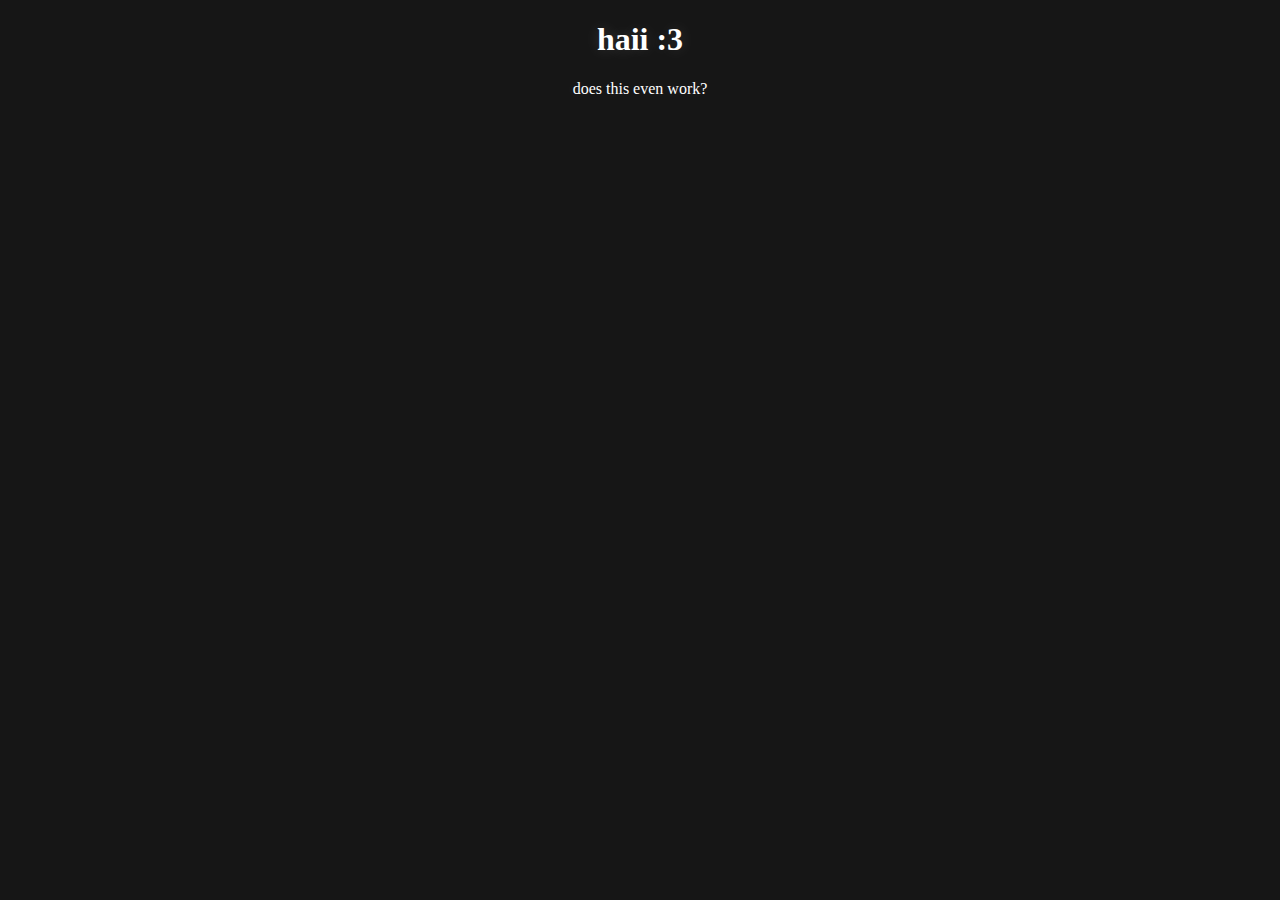
==== index.html @ ef6b5746 "css method didnt work" ====
<!DOCTYPE html>
<html>
	<head>
		<link rel="stylesheet" href="css/styles.css">
		<link rel="preconnect" href="https://fonts.googleapis.com">
		<link rel="preconnect" href="https://fonts.gstatic.com" crossorigin>
		<link href="https://fonts.googleapis.com/css2?family=Saira+Semi+Condensed&display=swap" rel="stylesheet">
	</head>
	<body>
		<center><h1>haii :3</h1></center>
		<center><p>does this even work?</p></center>
	</body>
</html>
---- css/styles.css ----
/* whole website itself */
:root {
    background-color: rgb(22,22,22);
    color: white;
    text-shadow: rgba(255,255,255,0.15) 0 0 15px;
}
.something {
    background: rgb(88,88,88);
}
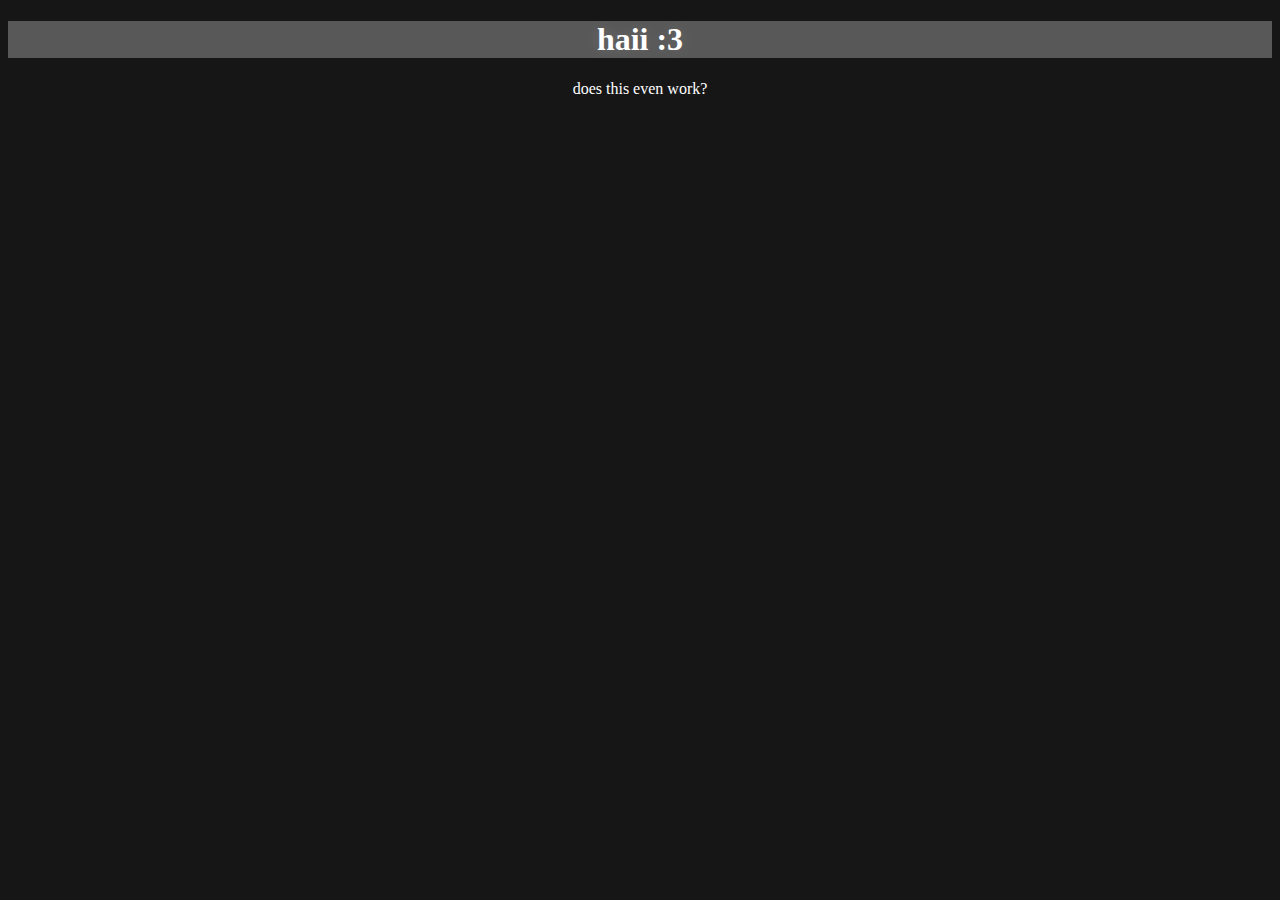
==== commit e971c0fe: "i FORGOR 💀" ====
--- a/index.html
+++ b/index.html
@@ -7,7 +7,7 @@
 		<link href="https://fonts.googleapis.com/css2?family=Saira+Semi+Condensed&display=swap" rel="stylesheet">
 	</head>
 	<body>
-		<center><h1>haii :3</h1></center>
+		<center><h1 class="something">haii :3</h1></center>
 		<center><p>does this even work?</p></center>
 	</body>
 </html>
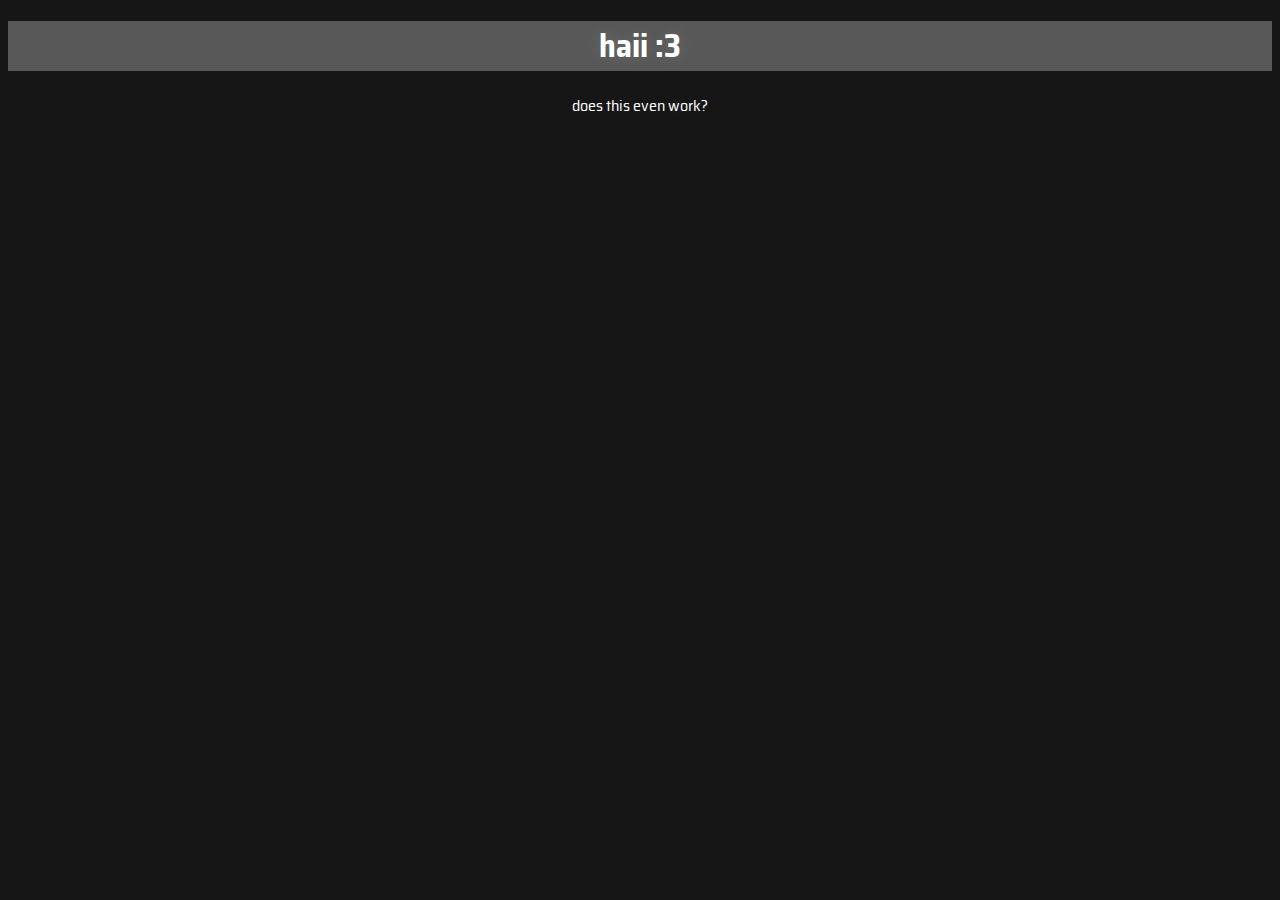
==== commit 0c6ef6be: "site update" ====
--- a/index.html
+++ b/index.html
@@ -6,7 +6,7 @@
 		<link rel="preconnect" href="https://fonts.gstatic.com" crossorigin>
 		<link href="https://fonts.googleapis.com/css2?family=Saira+Semi+Condensed&display=swap" rel="stylesheet">
 	</head>
-	<body>
+	<body class="saira-semi-condensed-regular";>
 		<center><h1 class="something">haii :3</h1></center>
 		<center><p>does this even work?</p></center>
 	</body>
--- a/css/styles.css
+++ b/css/styles.css
@@ -6,4 +6,60 @@
 }
 .something {
     background: rgb(88,88,88);
-}+}
+/*===================================*/
+/*===============FONTS===============*/
+/*===================================*/
+.saira-semi-condensed-thin {
+  font-family: "Saira Semi Condensed", sans-serif;
+  font-weight: 100;
+  font-style: normal;
+}
+
+.saira-semi-condensed-extralight {
+  font-family: "Saira Semi Condensed", sans-serif;
+  font-weight: 200;
+  font-style: normal;
+}
+
+.saira-semi-condensed-light {
+  font-family: "Saira Semi Condensed", sans-serif;
+  font-weight: 300;
+  font-style: normal;
+}
+
+.saira-semi-condensed-regular {
+  font-family: "Saira Semi Condensed", sans-serif;
+  font-weight: 400;
+  font-style: normal;
+}
+
+.saira-semi-condensed-medium {
+  font-family: "Saira Semi Condensed", sans-serif;
+  font-weight: 500;
+  font-style: normal;
+}
+
+.saira-semi-condensed-semibold {
+  font-family: "Saira Semi Condensed", sans-serif;
+  font-weight: 600;
+  font-style: normal;
+}
+
+.saira-semi-condensed-bold {
+  font-family: "Saira Semi Condensed", sans-serif;
+  font-weight: 700;
+  font-style: normal;
+}
+
+.saira-semi-condensed-extrabold {
+  font-family: "Saira Semi Condensed", sans-serif;
+  font-weight: 800;
+  font-style: normal;
+}
+
+.saira-semi-condensed-black {
+  font-family: "Saira Semi Condensed", sans-serif;
+  font-weight: 900;
+  font-style: normal;
+}
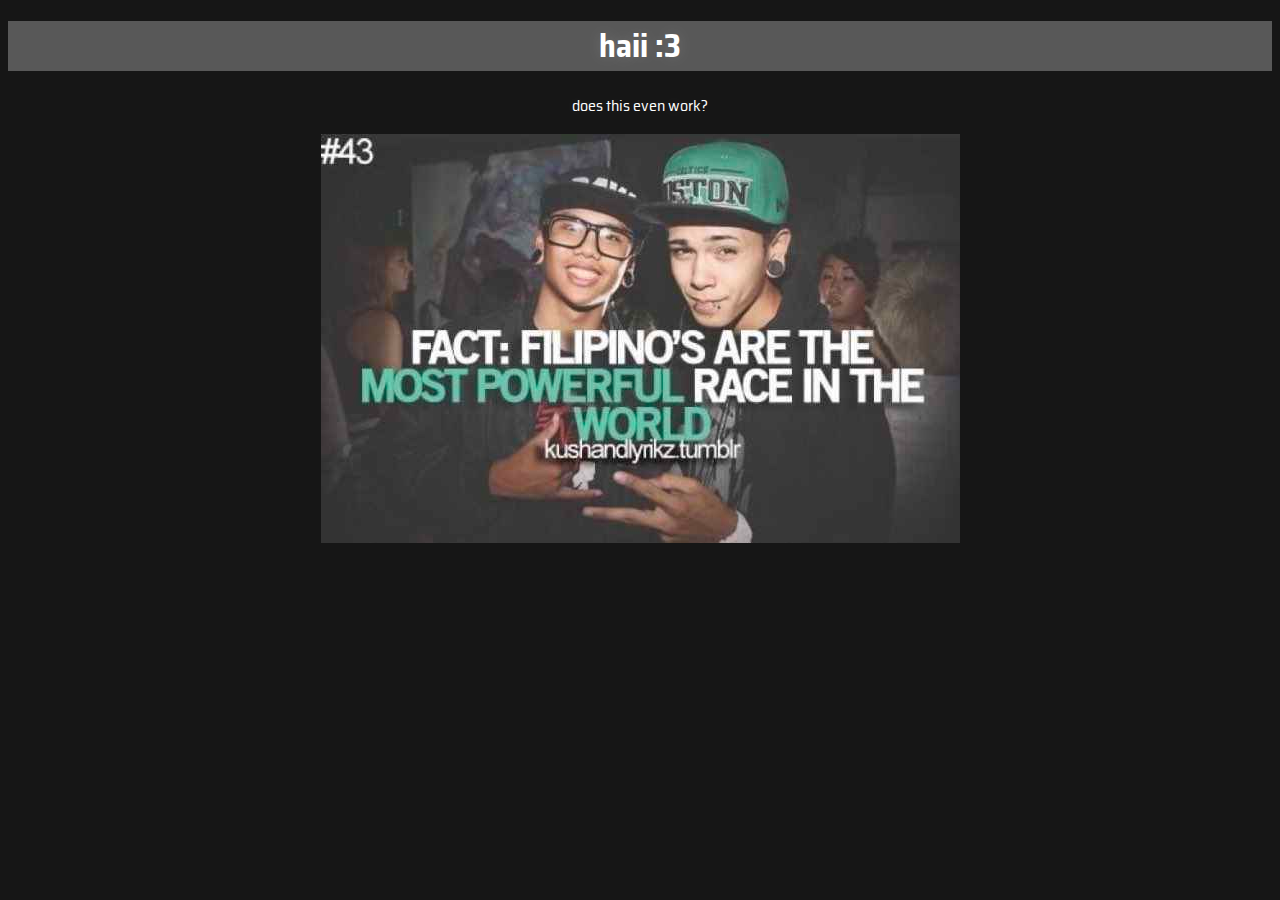
==== commit 35b0c1ed: "image test" ====
--- a/index.html
+++ b/index.html
@@ -6,8 +6,9 @@
 		<link rel="preconnect" href="https://fonts.gstatic.com" crossorigin>
 		<link href="https://fonts.googleapis.com/css2?family=Saira+Semi+Condensed&display=swap" rel="stylesheet">
 	</head>
-	<body class="saira-semi-condensed-regular";>
+	<body class="saira-semi-condensed-regular">
 		<center><h1 class="something">haii :3</h1></center>
 		<center><p>does this even work?</p></center>
+		<center><img src="images/placeholder.jpg"></center>
 	</body>
 </html>
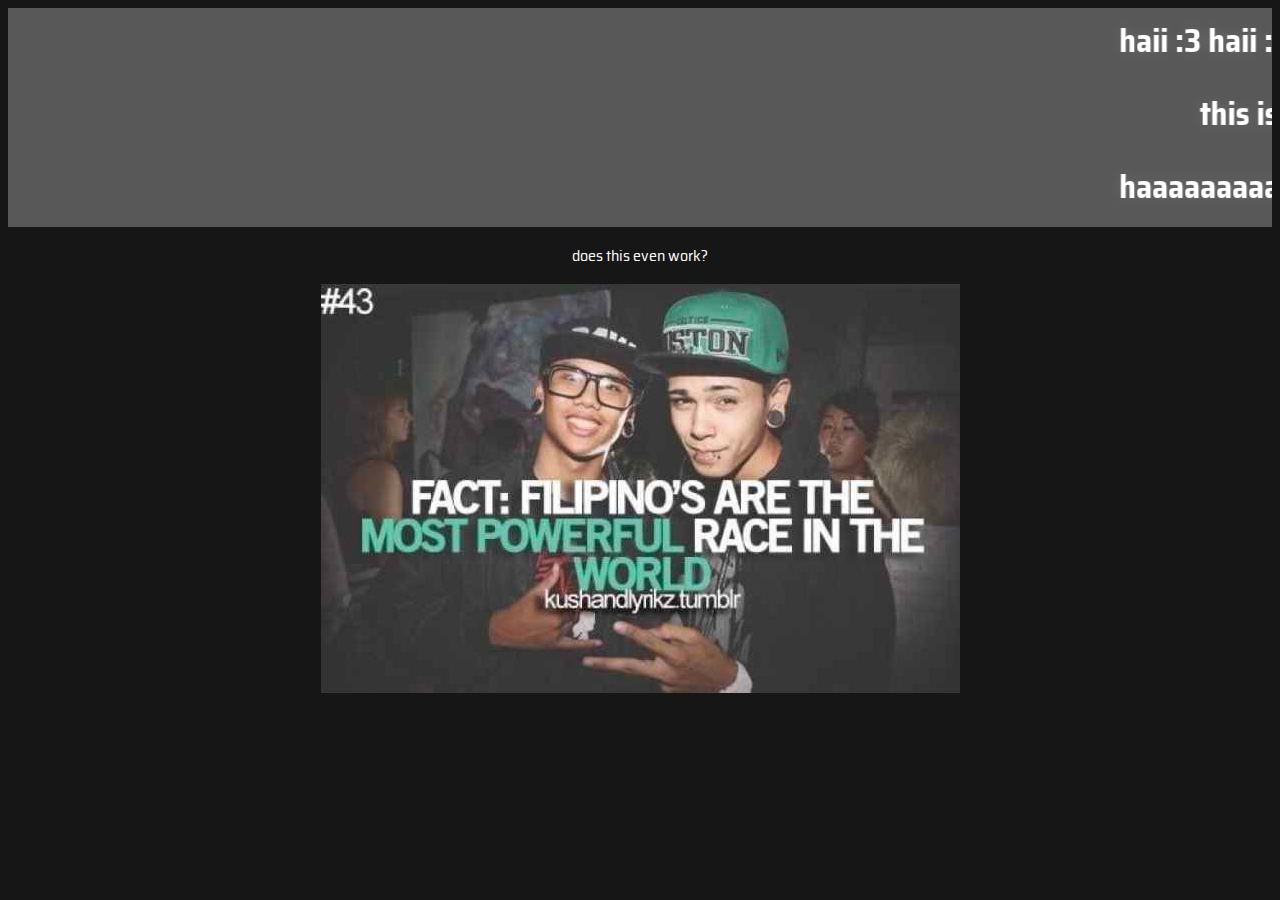
==== commit 718b13a7: "finally added more text" ====
--- a/index.html
+++ b/index.html
@@ -7,7 +7,17 @@
 		<link href="https://fonts.googleapis.com/css2?family=Saira+Semi+Condensed&display=swap" rel="stylesheet">
 	</head>
 	<body class="saira-semi-condensed-regular">
-		<center><h1 class="something">haii :3</h1></center>
+		<div class="banner">
+			<marquee direction="left" scrollamount="20" width="100%" height="50%">
+				<h1 class="rainbow" style="margin: 0.25em";>haii :3 haii :3 haii :3 haii :3 haii :3 haii :3 </h1>
+			</marquee>
+			<marquee direction="left" scrollamount="10" width="100%" height="50%">
+				<h1 class="rainbow" style="margin: 0.25em";>this is a wip!</h1>
+			</marquee>
+			<marquee direction="left" scrollamount="20" width="100%" height="50%">
+				<h1 class="rainbow" style="margin: 0.25em";>haaaaaaaaaaaaaaaaiiiiiiiiiiiiiiiiiiiiiiiiiii :3 </h1>
+			</marquee>
+		</div>
 		<center><p>does this even work?</p></center>
 		<center><img src="images/placeholder.jpg"></center>
 	</body>
--- a/css/styles.css
+++ b/css/styles.css
@@ -4,9 +4,62 @@
     color: white;
     text-shadow: rgba(255,255,255,0.15) 0 0 15px;
 }
-.something {
+.banner {
     background: rgb(88,88,88);
 }
+.rainbow {
+    animation: rainbow 5s infinite linear;
+}
+/* Keyframes */
+@keyframes rainbow {
+    0% {color: red;}
+    8.33% {color: orange;}
+    16.66% {color: yellow;}
+    25% {color: yellowgreen;}
+    33.33% {color: green;}
+    41.66% {color: skyblue;}
+    50% {color: blue;}
+    58.33% {color: indigo;}
+    66.66% {color: purple;}
+    75% {color: magenta;}
+    83.33% {color: pink;}
+    91.66% {color: lightcoral;}
+    100% {color: red;}
+}
+/* dont even wanna see the shit below */
+
+
+
+
+
+
+
+
+
+
+
+
+
+
+
+
+
+
+
+
+
+
+
+
+
+
+
+
+
+
+
+
+
 /*===================================*/
 /*===============FONTS===============*/
 /*===================================*/
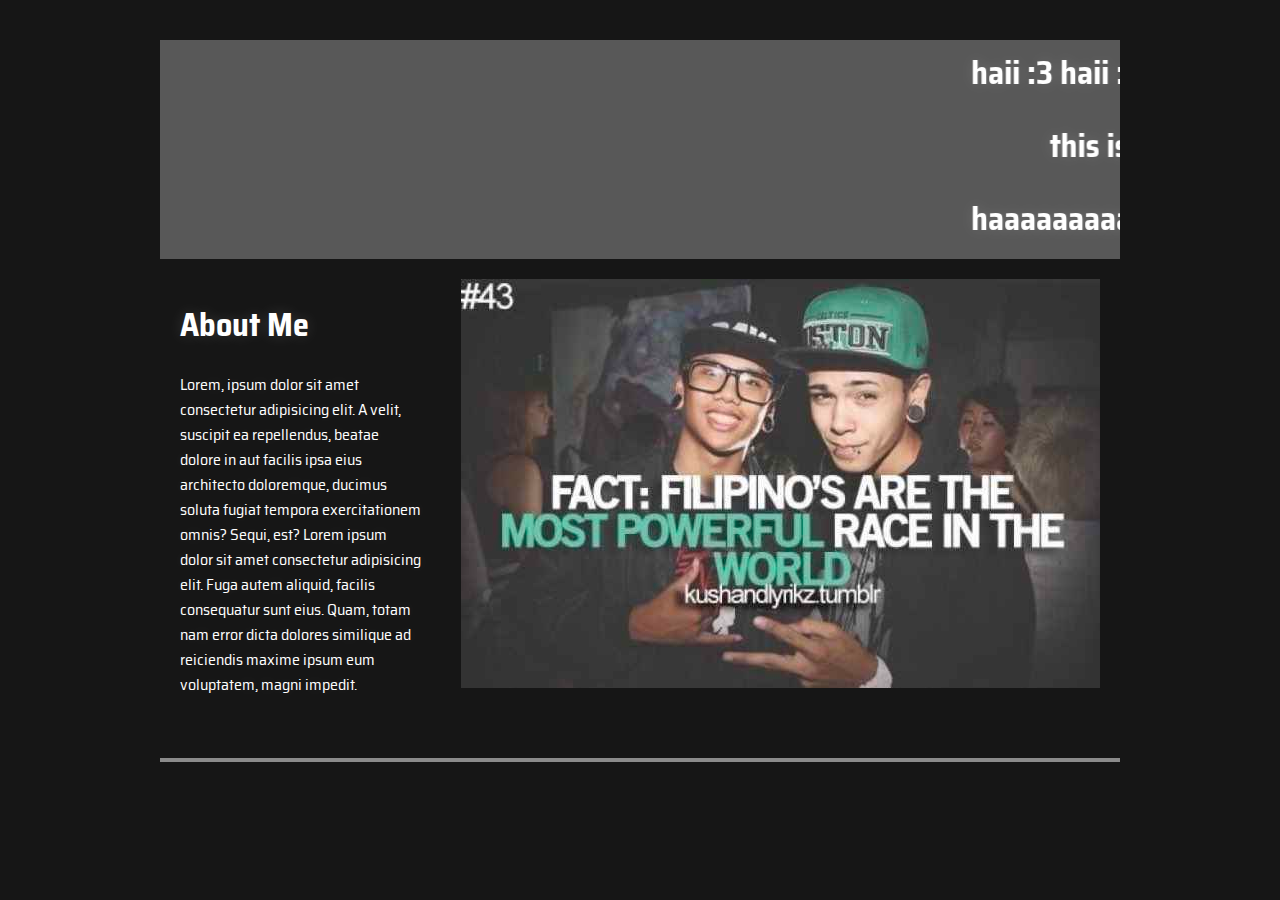
==== commit 98b67006: "the page is paging" ====
--- a/index.html
+++ b/index.html
@@ -6,7 +6,7 @@
 		<link rel="preconnect" href="https://fonts.gstatic.com" crossorigin>
 		<link href="https://fonts.googleapis.com/css2?family=Saira+Semi+Condensed&display=swap" rel="stylesheet">
 	</head>
-	<body class="saira-semi-condensed-regular">
+	<body class="saira-semi-condensed-regular" style="margin: 2.5em 10em 2.5em 10em;">
 		<div class="banner">
 			<marquee direction="left" scrollamount="20" width="100%" height="50%">
 				<h1 class="rainbow" style="margin: 0.25em";>haii :3 haii :3 haii :3 haii :3 haii :3 haii :3 </h1>
@@ -18,7 +18,15 @@
 				<h1 class="rainbow" style="margin: 0.25em";>haaaaaaaaaaaaaaaaiiiiiiiiiiiiiiiiiiiiiiiiiii :3 </h1>
 			</marquee>
 		</div>
-		<center><p>does this even work?</p></center>
-		<center><img src="images/placeholder.jpg"></center>
+		<div style="justify-content: space-around; display: flex;">
+			<div style="padding: 1.25em;">
+				<h1>About Me</h1>
+				<p>Lorem, ipsum dolor sit amet consectetur adipisicing elit. A velit, suscipit ea repellendus, beatae dolore in aut facilis ipsa eius architecto doloremque, ducimus soluta fugiat tempora exercitationem omnis? Sequi, est? Lorem ipsum dolor sit amet consectetur adipisicing elit. Fuga autem aliquid, facilis consequatur sunt eius. Quam, totam nam error dicta dolores similique ad reiciendis maxime ipsum eum voluptatem, magni impedit.</p>
+			</div>
+			<div style="padding: 1.25em;">
+				<img src="images/placeholder.jpg">
+			</div>
+		</div>
+		<div style="padding: 2px;background-color: rgba(255,255,255,0.5);margin: 25px 0px 25px 0px;"></div>
 	</body>
 </html>
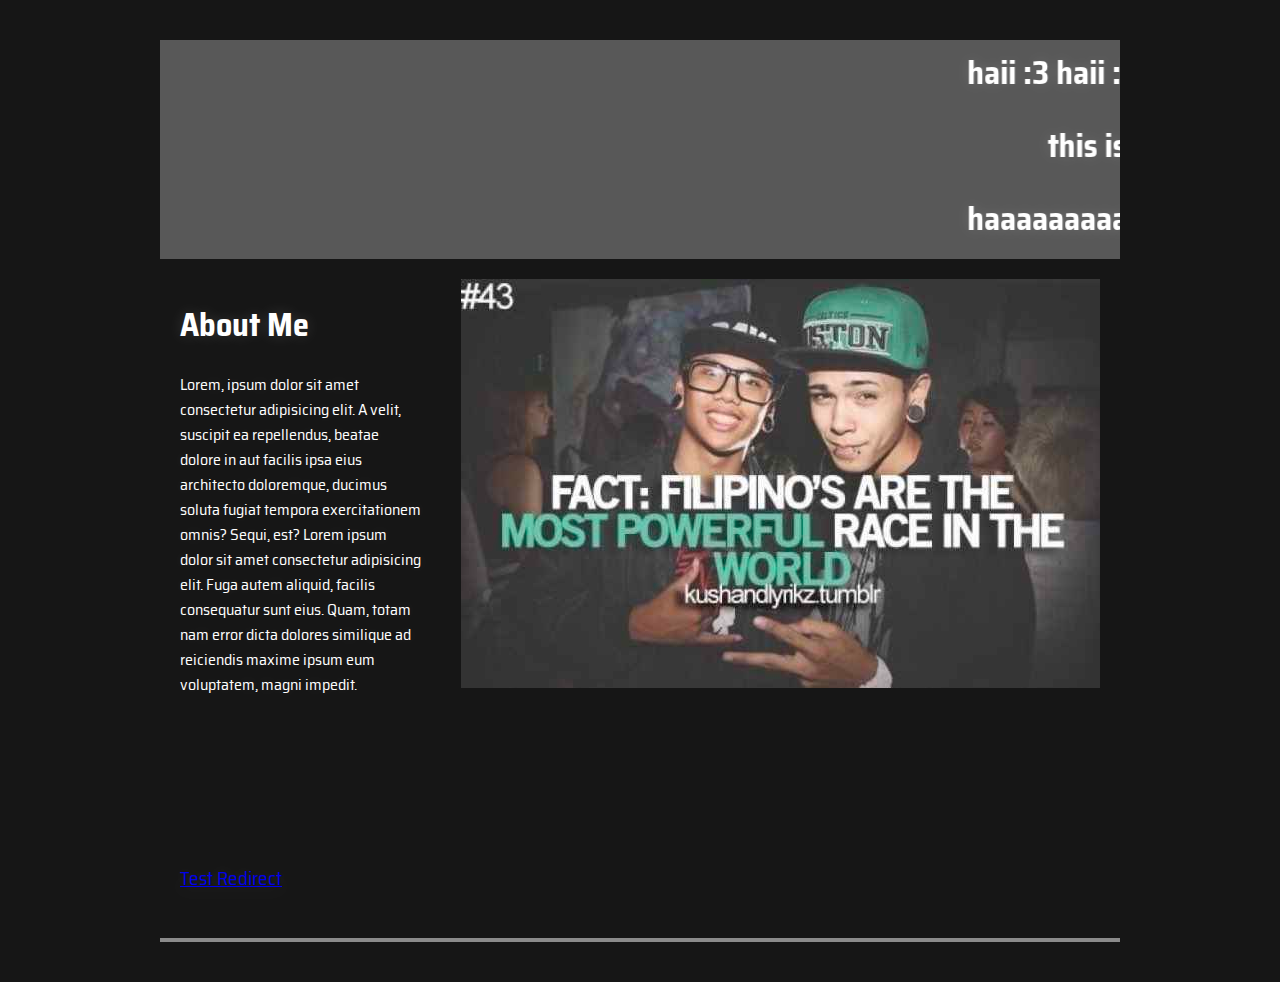
==== commit 391eb81a: "page test" ====
--- a/index.html
+++ b/index.html
@@ -22,6 +22,7 @@
 			<div style="padding: 1.25em;">
 				<h1>About Me</h1>
 				<p>Lorem, ipsum dolor sit amet consectetur adipisicing elit. A velit, suscipit ea repellendus, beatae dolore in aut facilis ipsa eius architecto doloremque, ducimus soluta fugiat tempora exercitationem omnis? Sequi, est? Lorem ipsum dolor sit amet consectetur adipisicing elit. Fuga autem aliquid, facilis consequatur sunt eius. Quam, totam nam error dicta dolores similique ad reiciendis maxime ipsum eum voluptatem, magni impedit.</p>
+				<big><br><br><br><br><br><a href="test.html">Test Redirect</a></big>
 			</div>
 			<div style="padding: 1.25em;">
 				<img src="images/placeholder.jpg">
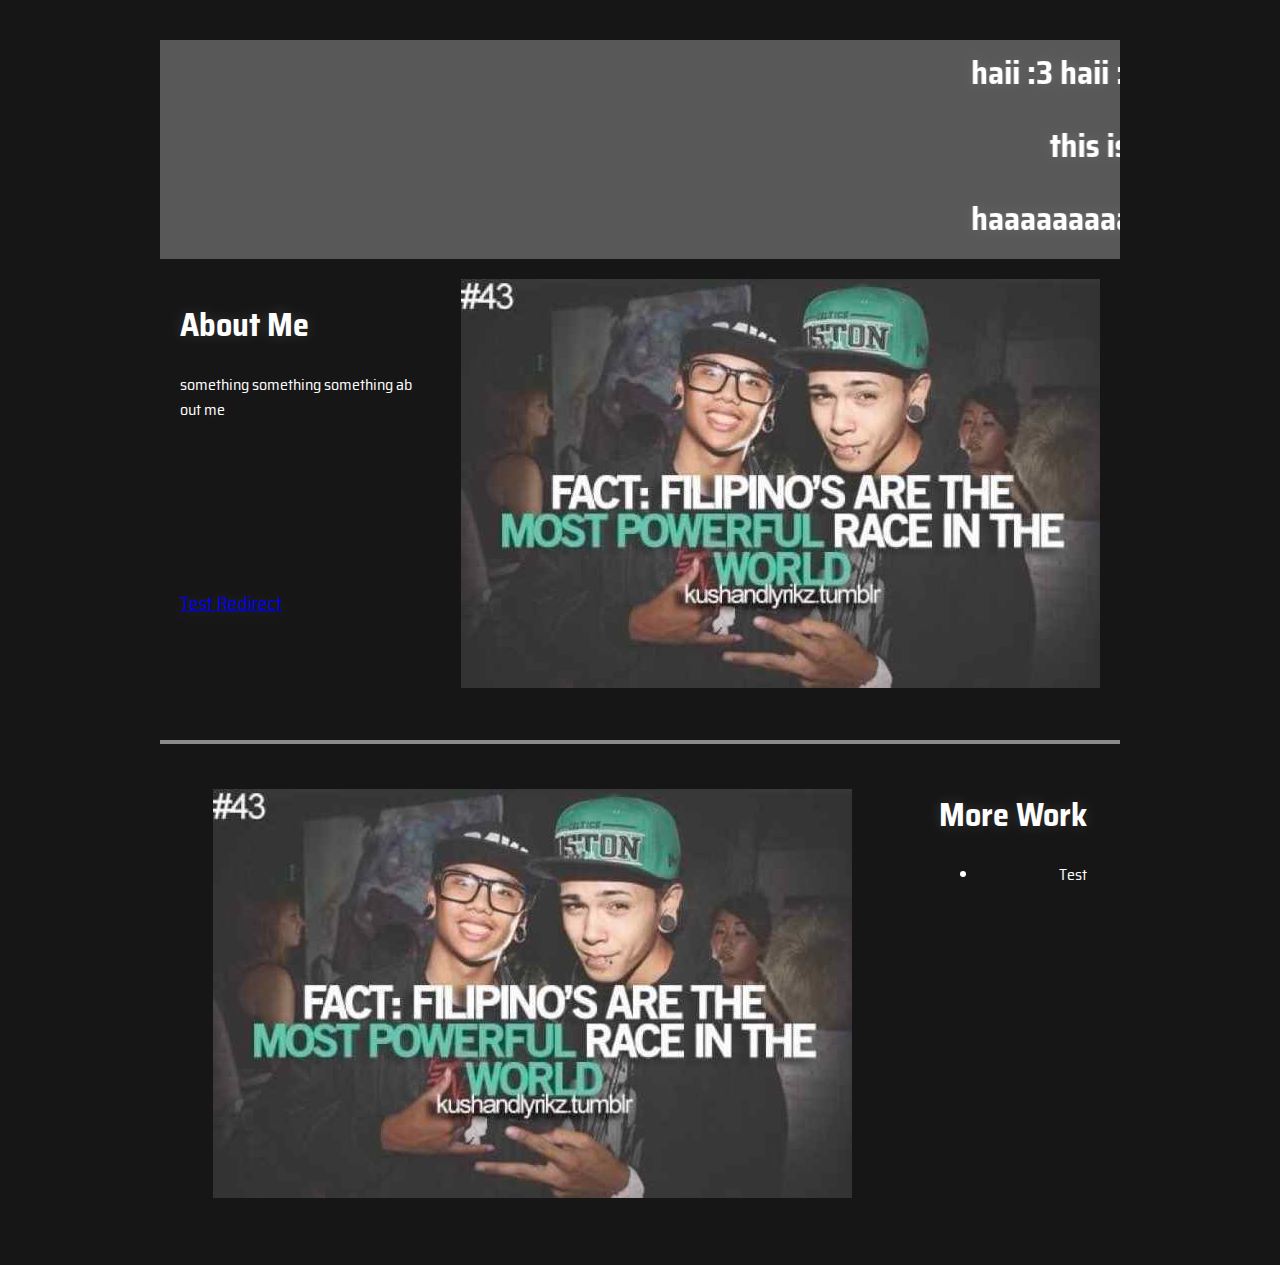
==== commit f1d32b83: "thanks cyto" ====
--- a/index.html
+++ b/index.html
@@ -21,7 +21,7 @@
 		<div style="justify-content: space-around; display: flex;">
 			<div style="padding: 1.25em;">
 				<h1>About Me</h1>
-				<p>Lorem, ipsum dolor sit amet consectetur adipisicing elit. A velit, suscipit ea repellendus, beatae dolore in aut facilis ipsa eius architecto doloremque, ducimus soluta fugiat tempora exercitationem omnis? Sequi, est? Lorem ipsum dolor sit amet consectetur adipisicing elit. Fuga autem aliquid, facilis consequatur sunt eius. Quam, totam nam error dicta dolores similique ad reiciendis maxime ipsum eum voluptatem, magni impedit.</p>
+				<p>something something something ab out me </p>
 				<big><br><br><br><br><br><a href="test.html">Test Redirect</a></big>
 			</div>
 			<div style="padding: 1.25em;">
@@ -29,5 +29,16 @@
 			</div>
 		</div>
 		<div style="padding: 2px;background-color: rgba(255,255,255,0.5);margin: 25px 0px 25px 0px;"></div>
+		<div style="justify-content: space-around; display: flex;">
+			<div style="padding: 1.25em;">
+				<img src="images/placeholder.jpg">
+			</div>
+			<div style=" text-align: right;">
+				<h1 style="text-align: justify">More Work</h1>
+				<ul>
+					<li>Test</li>
+				</ul>
+			</div>
+		</div>
 	</body>
 </html>
--- a/css/styles.css
+++ b/css/styles.css
@@ -26,7 +26,7 @@
     91.66% {color: lightcoral;}
     100% {color: red;}
 }
-/* dont even wanna see the shit below */
+/* dont even wanna see the fonts below */
 
 
 
